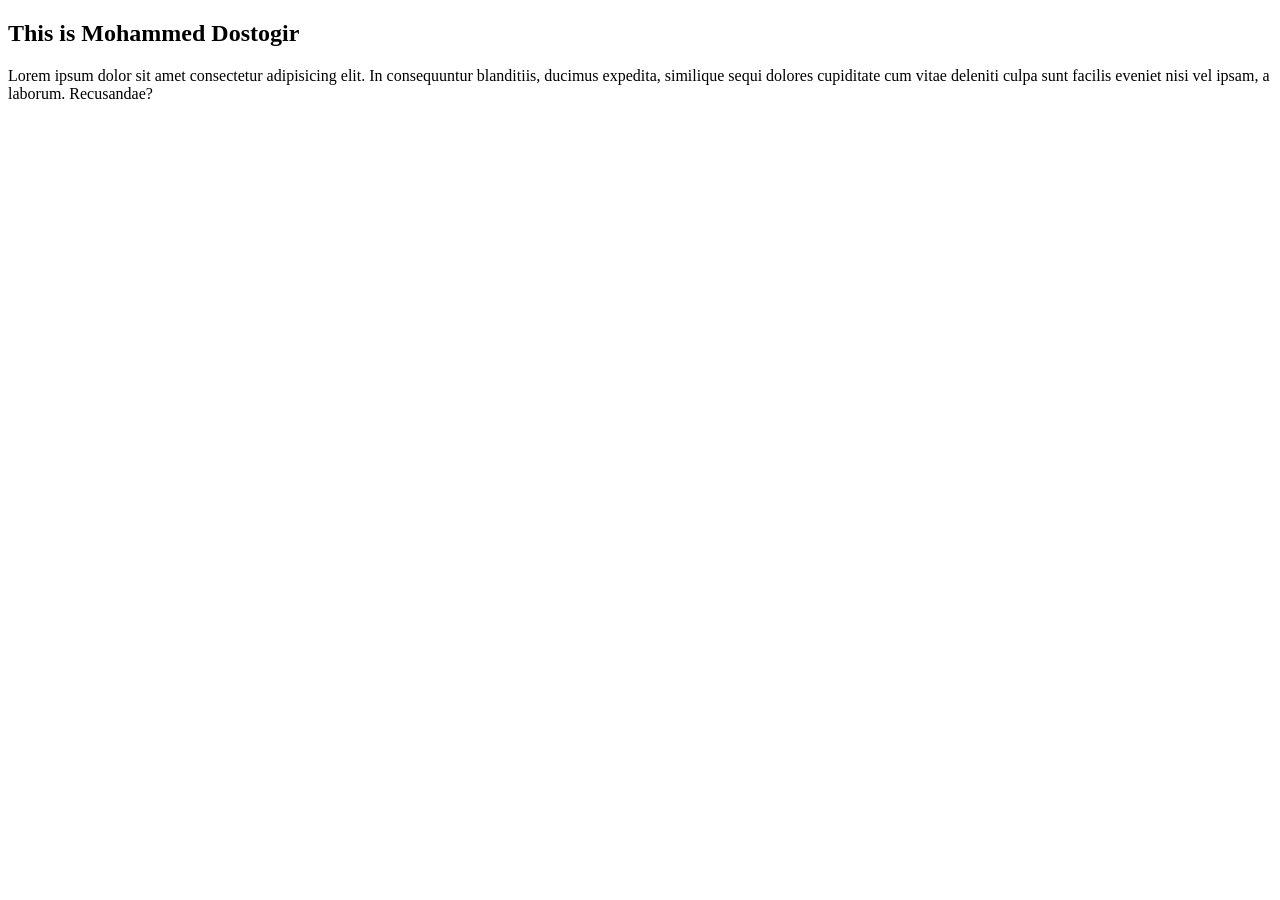
==== dostogir.html @ 66f6ce0e "html" ====
<!DOCTYPE html>
<html lang="en">
<head>
    <meta charset="UTF-8">
    <meta name="viewport" content="width=device-width, initial-scale=1.0">
    <title>Assalamualaikum</title>
</head>
<body>
<h2>This is Mohammed Dostogir</h2>
Lorem ipsum dolor sit amet consectetur adipisicing elit. In consequuntur blanditiis, ducimus expedita, similique sequi dolores cupiditate cum vitae deleniti culpa sunt facilis eveniet nisi vel ipsam, a laborum. Recusandae?
</body>
</html>
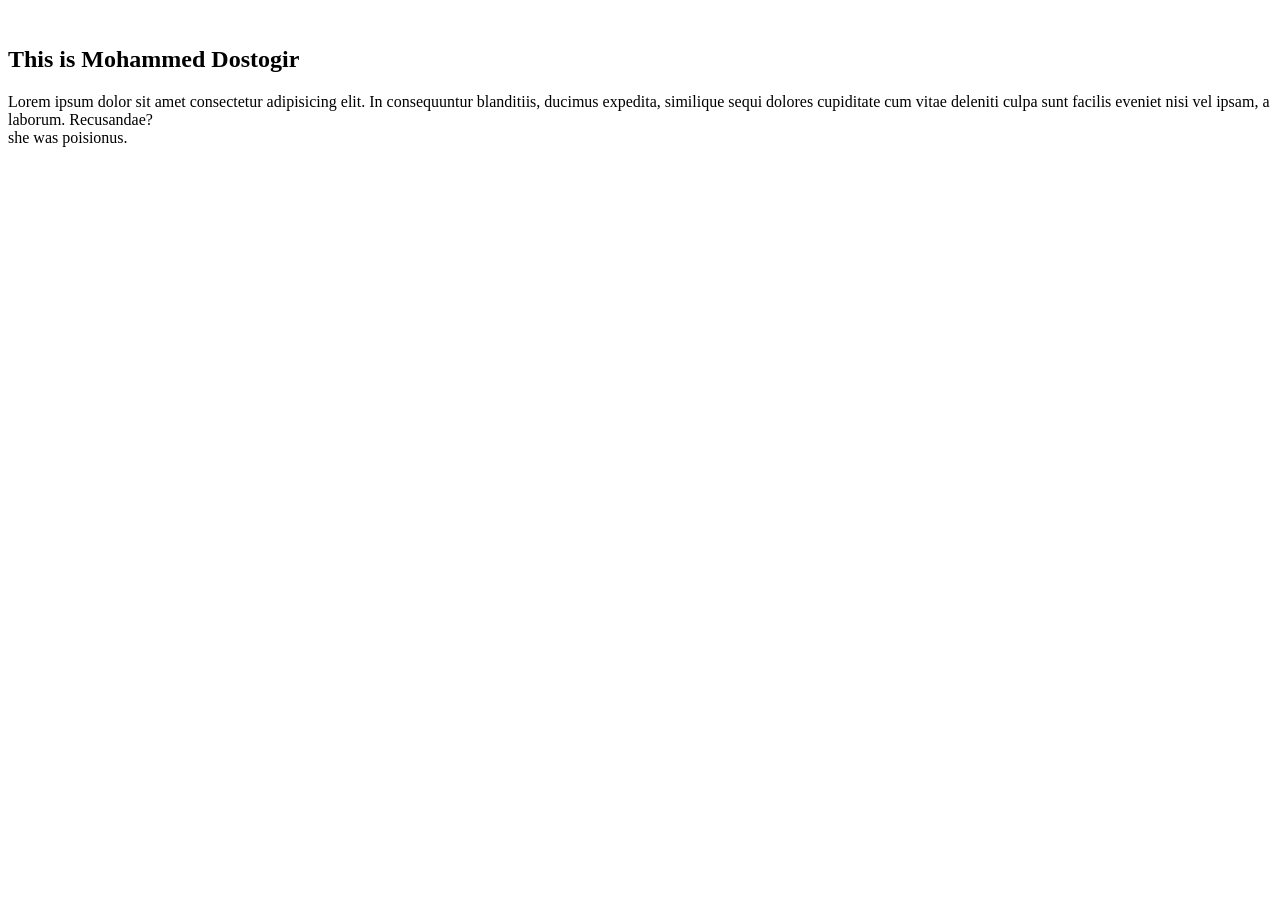
==== commit d3e41c9a: "add" ====
--- a/dostogir.html
+++ b/dostogir.html
@@ -5,8 +5,9 @@
     <meta name="viewport" content="width=device-width, initial-scale=1.0">
     <title>Assalamualaikum</title>
 </head>
-<body>
+<br>
 <h2>This is Mohammed Dostogir</h2>
 Lorem ipsum dolor sit amet consectetur adipisicing elit. In consequuntur blanditiis, ducimus expedita, similique sequi dolores cupiditate cum vitae deleniti culpa sunt facilis eveniet nisi vel ipsam, a laborum. Recusandae?
+<br> she was poisionus. </br>
 </body>
 </html>
